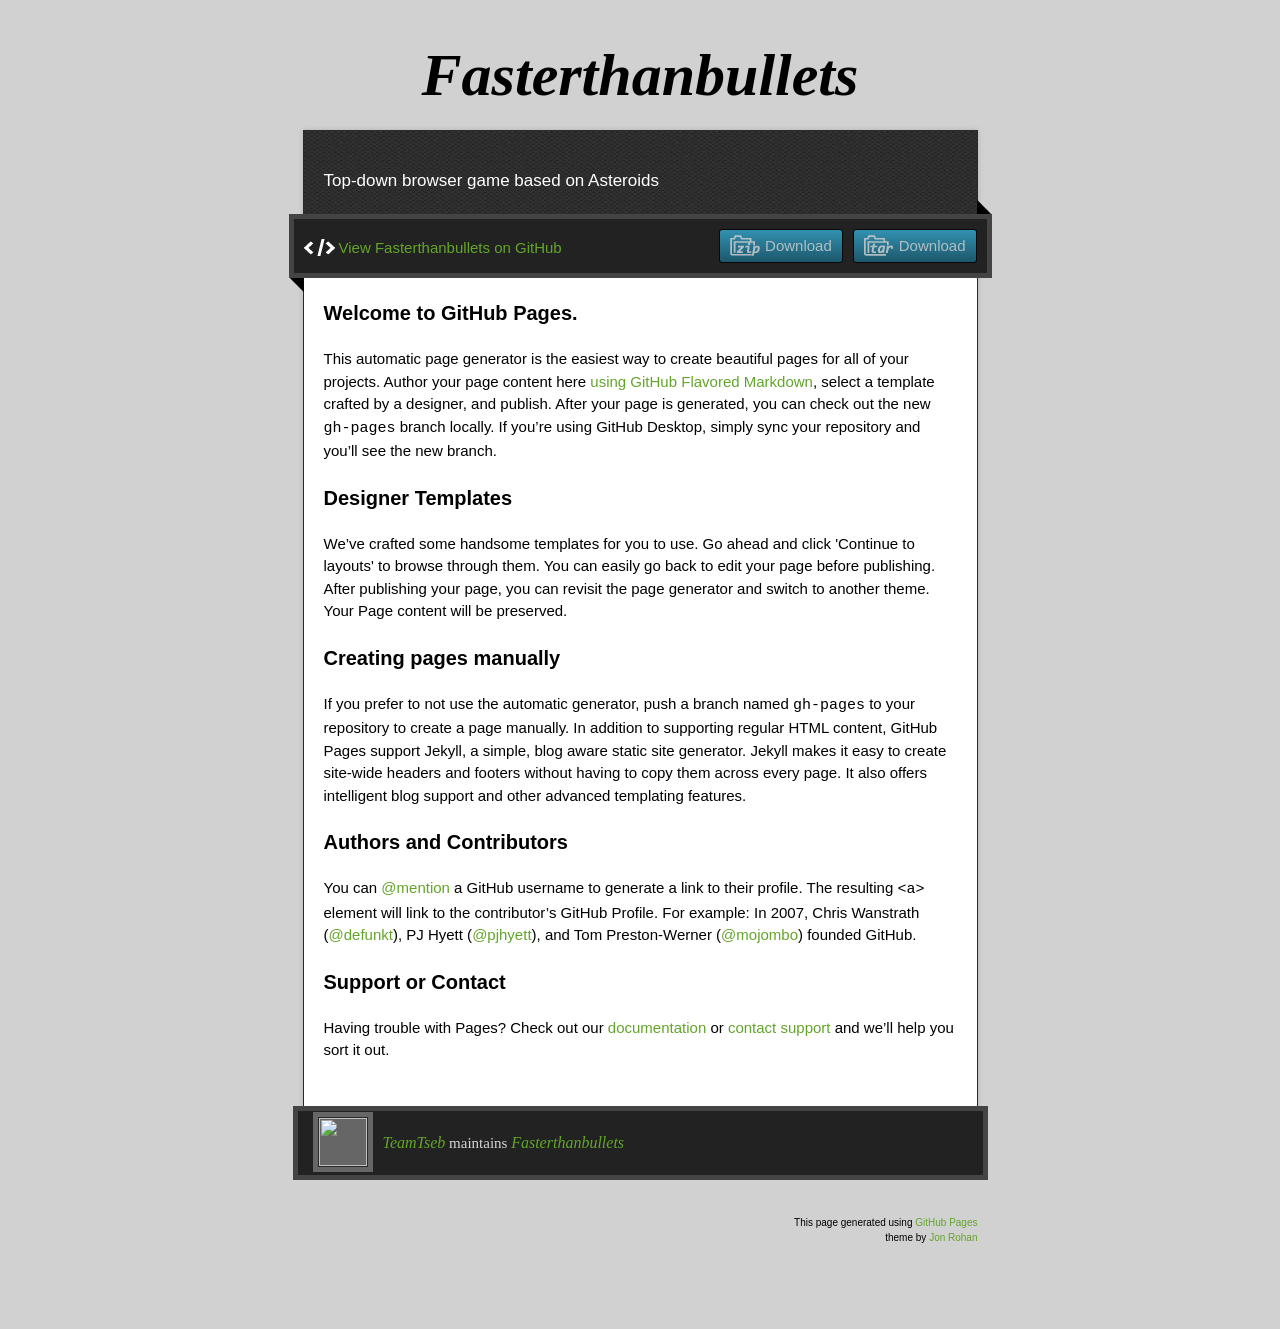
==== index.html @ 388e15b7 "Create gh-pages branch via GitHub" ====
<!doctype html>
<!-- The Time Machine GitHub pages theme was designed and developed by Jon Rohan, on Feb 7, 2012. -->
<!-- Follow him for fun. http://twitter.com/jonrohan. Tail his code on https://github.com/jonrohan -->
<html>
<head>
  <meta charset="utf-8">
  <meta http-equiv="X-UA-Compatible" content="IE=edge,chrome=1">

  <link rel="stylesheet" href="stylesheets/stylesheet.css" media="screen">
  <link rel="stylesheet" href="stylesheets/github-dark.css">
  <script type="text/javascript" src="https://ajax.googleapis.com/ajax/libs/jquery/1.7.1/jquery.min.js"></script>
  <script type="text/javascript" src="javascripts/script.js"></script>

  <title>Fasterthanbullets</title>
  <meta name="description" content="Top-down browser game based on Asteroids">

  <meta name="viewport" content="width=device-width,initial-scale=1">

</head>

<body>

  <div class="wrapper">
    <header>
      <h1 class="title">Fasterthanbullets</h1>
    </header>
    <div id="container">
      <p class="tagline">Top-down browser game based on Asteroids</p>
      <div id="main" role="main">
        <div class="download-bar">
        <div class="inner">
          <a href="https://github.com/TeamTseb/FasterThanBullets/tarball/master" class="download-button tar"><span>Download</span></a>
          <a href="https://github.com/TeamTseb/FasterThanBullets/zipball/master" class="download-button zip"><span>Download</span></a>
          <a href="https://github.com/TeamTseb/FasterThanBullets" class="code">View Fasterthanbullets on GitHub</a>
        </div>
        <span class="blc"></span><span class="trc"></span>
        </div>
        <article class="markdown-body">
          <h3>
<a id="welcome-to-github-pages" class="anchor" href="#welcome-to-github-pages" aria-hidden="true"><span aria-hidden="true" class="octicon octicon-link"></span></a>Welcome to GitHub Pages.</h3>

<p>This automatic page generator is the easiest way to create beautiful pages for all of your projects. Author your page content here <a href="https://guides.github.com/features/mastering-markdown/">using GitHub Flavored Markdown</a>, select a template crafted by a designer, and publish. After your page is generated, you can check out the new <code>gh-pages</code> branch locally. If you’re using GitHub Desktop, simply sync your repository and you’ll see the new branch.</p>

<h3>
<a id="designer-templates" class="anchor" href="#designer-templates" aria-hidden="true"><span aria-hidden="true" class="octicon octicon-link"></span></a>Designer Templates</h3>

<p>We’ve crafted some handsome templates for you to use. Go ahead and click 'Continue to layouts' to browse through them. You can easily go back to edit your page before publishing. After publishing your page, you can revisit the page generator and switch to another theme. Your Page content will be preserved.</p>

<h3>
<a id="creating-pages-manually" class="anchor" href="#creating-pages-manually" aria-hidden="true"><span aria-hidden="true" class="octicon octicon-link"></span></a>Creating pages manually</h3>

<p>If you prefer to not use the automatic generator, push a branch named <code>gh-pages</code> to your repository to create a page manually. In addition to supporting regular HTML content, GitHub Pages support Jekyll, a simple, blog aware static site generator. Jekyll makes it easy to create site-wide headers and footers without having to copy them across every page. It also offers intelligent blog support and other advanced templating features.</p>

<h3>
<a id="authors-and-contributors" class="anchor" href="#authors-and-contributors" aria-hidden="true"><span aria-hidden="true" class="octicon octicon-link"></span></a>Authors and Contributors</h3>

<p>You can <a href="https://help.github.com/articles/basic-writing-and-formatting-syntax/#mentioning-users-and-teams" class="user-mention">@mention</a> a GitHub username to generate a link to their profile. The resulting <code>&lt;a&gt;</code> element will link to the contributor’s GitHub Profile. For example: In 2007, Chris Wanstrath (<a href="https://github.com/defunkt" class="user-mention">@defunkt</a>), PJ Hyett (<a href="https://github.com/pjhyett" class="user-mention">@pjhyett</a>), and Tom Preston-Werner (<a href="https://github.com/mojombo" class="user-mention">@mojombo</a>) founded GitHub.</p>

<h3>
<a id="support-or-contact" class="anchor" href="#support-or-contact" aria-hidden="true"><span aria-hidden="true" class="octicon octicon-link"></span></a>Support or Contact</h3>

<p>Having trouble with Pages? Check out our <a href="https://help.github.com/pages">documentation</a> or <a href="https://github.com/contact">contact support</a> and we’ll help you sort it out.</p>
        </article>
      </div>
    </div>
    <footer>
      <div class="owner">
      <p><a href="https://github.com/TeamTseb" class="avatar"><img src="https://avatars3.githubusercontent.com/u/17653703?v=3&amp;s=60" width="48" height="48"></a> <a href="https://github.com/TeamTseb">TeamTseb</a> maintains <a href="https://github.com/TeamTseb/FasterThanBullets">Fasterthanbullets</a></p>


      </div>
      <div class="creds">
        <small>This page generated using <a href="https://pages.github.com/">GitHub Pages</a><br>theme by <a href="https://twitter.com/jonrohan/">Jon Rohan</a></small>
      </div>
    </footer>
  </div>
  <div class="current-section">
    <a href="#top">Scroll to top</a>
    <a href="https://github.com/TeamTseb/FasterThanBullets/tarball/master" class="tar">tar</a><a href="https://github.com/TeamTseb/FasterThanBullets/zipball/master" class="zip">zip</a><a href="" class="code">source code</a>
    <p class="name"></p>
  </div>

  
</body>
</html>
---- stylesheets/stylesheet.css ----
/*! normalize.css v3.0.0 | MIT License | git.io/normalize */

/**
 * 1. Set default font family to sans-serif.
 * 2. Prevent iOS text size adjust after orientation change, without disabling
 *    user zoom.
 */

html {
  font-family: sans-serif; /* 1 */
  -ms-text-size-adjust: 100%; /* 2 */
  -webkit-text-size-adjust: 100%; /* 2 */
}

/**
 * Remove default margin.
 */

body {
  margin: 0;
}

/* HTML5 display definitions
   ========================================================================== */

/**
 * Correct `block` display not defined for any HTML5 element in IE 8/9.
 * Correct `block` display not defined for `details` or `summary` in IE 10/11 and Firefox.
 * Correct `block` display not defined for `main` in IE 11.
 */

article,
aside,
details,
figcaption,
figure,
footer,
header,
hgroup,
main,
nav,
section,
summary {
  display: block;
}

/**
 * 1. Correct `inline-block` display not defined in IE 8/9.
 * 2. Normalize vertical alignment of `progress` in Chrome, Firefox, and Opera.
 */

audio,
canvas,
progress,
video {
  display: inline-block; /* 1 */
  vertical-align: baseline; /* 2 */
}

/**
 * Prevent modern browsers from displaying `audio` without controls.
 * Remove excess height in iOS 5 devices.
 */

audio:not([controls]) {
  display: none;
  height: 0;
}

/**
 * Address `[hidden]` styling not present in IE 8/9/10.
 * Hide the `template` element in IE 8/9/11, Safari, and Firefox < 22.
 */

[hidden],
template {
  display: none;
}

/* Links
   ========================================================================== */

/**
 * Remove the gray background color from active links in IE 10.
 */

a {
  background: transparent;
}

/**
 * Improve readability when focused and also mouse hovered in all browsers.
 */

a:active,
a:hover {
  outline: 0;
}

/* Text-level semantics
   ========================================================================== */

/**
 * Address styling not present in IE 8/9/10/11, Safari, and Chrome.
 */

abbr[title] {
  border-bottom: 1px dotted;
}

/**
 * Address style set to `bolder` in Firefox 4+, Safari, and Chrome.
 */

b,
strong {
  font-weight: bold;
}

/**
 * Address styling not present in Safari and Chrome.
 */

dfn {
  font-style: italic;
}

/**
 * Address variable `h1` font-size and margin within `section` and `article`
 * contexts in Firefox 4+, Safari, and Chrome.
 */

h1 {
  font-size: 2em;
  margin: 0.67em 0;
}

/**
 * Address styling not present in IE 8/9.
 */

mark {
  background: #ff0;
  color: #000;
}

/**
 * Address inconsistent and variable font size in all browsers.
 */

small {
  font-size: 80%;
}

/**
 * Prevent `sub` and `sup` affecting `line-height` in all browsers.
 */

sub,
sup {
  font-size: 75%;
  line-height: 0;
  position: relative;
  vertical-align: baseline;
}

sup {
  top: -0.5em;
}

sub {
  bottom: -0.25em;
}

/* Embedded content
   ========================================================================== */

/**
 * Remove border when inside `a` element in IE 8/9/10.
 */

img {
  border: 0;
}

/**
 * Correct overflow not hidden in IE 9/10/11.
 */

svg:not(:root) {
  overflow: hidden;
}

/* Grouping content
   ========================================================================== */

/**
 * Address margin not present in IE 8/9 and Safari.
 */

figure {
  margin: 1em 40px;
}

/**
 * Address differences between Firefox and other browsers.
 */

hr {
  -moz-box-sizing: content-box;
  box-sizing: content-box;
  height: 0;
}

/**
 * Contain overflow in all browsers.
 */

pre {
  overflow: auto;
}

/**
 * Address odd `em`-unit font size rendering in all browsers.
 */

code,
kbd,
pre,
samp {
  font-family: monospace, monospace;
  font-size: 1em;
}

/* Forms
   ========================================================================== */

/**
 * Known limitation: by default, Chrome and Safari on OS X allow very limited
 * styling of `select`, unless a `border` property is set.
 */

/**
 * 1. Correct color not being inherited.
 *    Known issue: affects color of disabled elements.
 * 2. Correct font properties not being inherited.
 * 3. Address margins set differently in Firefox 4+, Safari, and Chrome.
 */

button,
input,
optgroup,
select,
textarea {
  color: inherit; /* 1 */
  font: inherit; /* 2 */
  margin: 0; /* 3 */
}

/**
 * Address `overflow` set to `hidden` in IE 8/9/10/11.
 */

button {
  overflow: visible;
}

/**
 * Address inconsistent `text-transform` inheritance for `button` and `select`.
 * All other form control elements do not inherit `text-transform` values.
 * Correct `button` style inheritance in Firefox, IE 8/9/10/11, and Opera.
 * Correct `select` style inheritance in Firefox.
 */

button,
select {
  text-transform: none;
}

/**
 * 1. Avoid the WebKit bug in Android 4.0.* where (2) destroys native `audio`
 *    and `video` controls.
 * 2. Correct inability to style clickable `input` types in iOS.
 * 3. Improve usability and consistency of cursor style between image-type
 *    `input` and others.
 */

button,
html input[type="button"], /* 1 */
input[type="reset"],
input[type="submit"] {
  -webkit-appearance: button; /* 2 */
  cursor: pointer; /* 3 */
}

/**
 * Re-set default cursor for disabled elements.
 */

button[disabled],
html input[disabled] {
  cursor: default;
}

/**
 * Remove inner padding and border in Firefox 4+.
 */

button::-moz-focus-inner,
input::-moz-focus-inner {
  border: 0;
  padding: 0;
}

/**
 * Address Firefox 4+ setting `line-height` on `input` using `!important` in
 * the UA stylesheet.
 */

input {
  line-height: normal;
}

/**
 * It's recommended that you don't attempt to style these elements.
 * Firefox's implementation doesn't respect box-sizing, padding, or width.
 *
 * 1. Address box sizing set to `content-box` in IE 8/9/10.
 * 2. Remove excess padding in IE 8/9/10.
 */

input[type="checkbox"],
input[type="radio"] {
  box-sizing: border-box; /* 1 */
  padding: 0; /* 2 */
}

/**
 * Fix the cursor style for Chrome's increment/decrement buttons. For certain
 * `font-size` values of the `input`, it causes the cursor style of the
 * decrement button to change from `default` to `text`.
 */

input[type="number"]::-webkit-inner-spin-button,
input[type="number"]::-webkit-outer-spin-button {
  height: auto;
}

/**
 * 1. Address `appearance` set to `searchfield` in Safari and Chrome.
 * 2. Address `box-sizing` set to `border-box` in Safari and Chrome
 *    (include `-moz` to future-proof).
 */

input[type="search"] {
  -webkit-appearance: textfield; /* 1 */
  -moz-box-sizing: content-box;
  -webkit-box-sizing: content-box; /* 2 */
  box-sizing: content-box;
}

/**
 * Remove inner padding and search cancel button in Safari and Chrome on OS X.
 * Safari (but not Chrome) clips the cancel button when the search input has
 * padding (and `textfield` appearance).
 */

input[type="search"]::-webkit-search-cancel-button,
input[type="search"]::-webkit-search-decoration {
  -webkit-appearance: none;
}

/**
 * Define consistent border, margin, and padding.
 */

fieldset {
  border: 1px solid #c0c0c0;
  margin: 0 2px;
  padding: 0.35em 0.625em 0.75em;
}

/**
 * 1. Correct `color` not being inherited in IE 8/9/10/11.
 * 2. Remove padding so people aren't caught out if they zero out fieldsets.
 */

legend {
  border: 0; /* 1 */
  padding: 0; /* 2 */
}

/**
 * Remove default vertical scrollbar in IE 8/9/10/11.
 */

textarea {
  overflow: auto;
}

/**
 * Don't inherit the `font-weight` (applied by a rule above).
 * NOTE: the default cannot safely be changed in Chrome and Safari on OS X.
 */

optgroup {
  font-weight: bold;
}

/* Tables
   ========================================================================== */

/**
 * Remove most spacing between table cells.
 */

table {
  border-collapse: collapse;
  border-spacing: 0;
}

td,
th {
  padding: 0;
}


/* Style */

body {
  font-size: 15px;
  font-family: Arial, Arial, Helvetica, sans-serif;
  line-height: 1.5;
  background: #D1D1D1;
}

a {
  color: #63a52a;
  text-decoration: none;
  transition: opacity ease-in-out 0.3s;
  -webkit-transition: opacity ease-in-out 0.3s;  /* Safari <=6.1, Android <= 4.3 */
}

a:hover {
  text-decoration: underline;
  color: #90D355;
}

h1.title {
  margin: 30px 20px 10px;
  font-size: 60px;
  font-weight: bold;
  font-style: italic;
  font-family:Georgia, serif;
  text-align: center;
}

.wrapper {
  width: 675px;
  margin: 0 auto;
}

#container {
  border: 1px solid #2a2a2a;
  background: #ddd url(../images/pattern.png);
  box-shadow: 0 0 5px #b1b1b1;
}

p.tagline {
  padding: 20px 20px 0;
  color: #fff;
  font-size: 17px;
}

#main {
  margin-top: 20px;
  padding: 0 20px 90px;
  background-color: #fff;
}

.download-bar {
  background: #222;
  border: 5px solid #444;
  padding: 10px;
  margin: 0 -35px 20px;
  position: relative;
}

.download-bar .inner {
  overflow: hidden;
}

.download-bar .watch-fork iframe {
  display: block;
  float: left;
  border-right: 1px solid #ddd;
  padding-right: 5px;
}
.download-bar .watch-fork iframe.last {
  border-right: 0 none;
  padding-right: 0;
  padding-left: 5px;
  border-left: 1px solid #fff;
}
.download-bar .watch-fork {
  overflow: hidden;
  float: right;
  background-color: #eee;
  padding: 5px;
  border-radius: 3px;
}

.download-bar .blc {
  border: 10px solid black;
  border-color: transparent transparent black;
  width: 0;
  height: 0;
  display: block;
  position: absolute;
  bottom: -15px;
  left: 0;
  transform: rotate(45deg);
  -ms-transform: rotate(45deg);  /* IE9 */
  -webkit-transform: rotate(45deg); /* 2014 current */
}

.download-bar .trc {
  border: 10px solid black;
  border-color:  black transparent transparent;
  width: 0;
  height: 0;
  display: block;
  position: absolute;
  top: -15px;
  right: 0;
  transform: rotate(45deg);
  -ms-transform: rotate(45deg);  /* IE9 */
  -webkit-transform: rotate(45deg); /* 2014 current */
}

.download-bar .avatar {
  border: 1px solid black;
  display: block;
  padding: 4px;
  float: left;
}

.download-bar .avatar img {
  display: block;
}

.download-bar a.code {
  background: transparent url(../images/code.png) no-repeat 0 2px;
  padding-left: 35px;
  margin-top: 8px;
  display: block;
  float: left;
  text-indent: 0;
  width: auto;
  height: auto;
  opacity: 1;
  filter:alpha(opacity=100);  /* IE 5-7 */
}

.current-section {
  position: fixed;
  top: 0;
  left: 50%;
  width: 693px;
  margin-left: -352px;
  background: #222;
  border: 5px solid #444;
  color: #fff;
  opacity: 0;
  visibility: hidden;
  transition: opacity ease-in-out 0.3s;
  -webkit-transition: opacity ease-in-out 0.3s;  /* Safari <=6.1, Android <= 4.3 */
}

.current-section p {
  padding: 5px 27px;
  font-size: 24px;
  font-weight: bold;
}

.current-section a {
  float: right;
  text-indent: -10000px;
  background: transparent url(../images/top.png) no-repeat 0 0;
  width: 20px;
  height: 20px;
  opacity: 0.8;
  margin-right: 12px;
  margin-top: 12px;
  opacity: 0.8;
  filter:alpha(opacity=80);  /* IE 5-7 */
  transition: opacity ease-in-out 0.3s;
  -webkit-transition: opacity ease-in-out 0.3s;  /* Safari <=6.1, Android <= 4.3 */
}

.current-section a:hover {
  opacity: 1;
  filter:alpha(opacity=100);  /* IE 5-7 */
}

.current-section a.zip {
  margin-right: 8px;
}

a.zip,
a.zip span {
  background: transparent url(../images/zip.png) no-repeat 0 0;
  width: 30px;
  height: 21px;
  display: inline-block;
  text-indent: -10000px;
  opacity: 0.8;
  filter:alpha(opacity=80);  /* IE 5-7 */
  transition: opacity ease-in-out 0.3s;
  -webkit-transition: opacity ease-in-out 0.3s;  /* Safari <=6.1, Android <= 4.3 */
}

a.tar,
a.tar span {
  background: transparent url(../images/tar.png) no-repeat 0 0;
  width: 30px;
  height: 21px;
  display: inline-block;
  text-indent: -10000px;
  opacity: 0.8;
  filter:alpha(opacity=80);  /* IE 5-7 */
  transition: opacity ease-in-out 0.3s;
  -webkit-transition: opacity ease-in-out 0.3s;  /* Safari <=6.1, Android <= 4.3 */
}

a.code {
  background: transparent url(../images/code.png) no-repeat 0 2px;
  width: 30px;
  height: 21px;
  display: block;
  display: inline-block;
  text-indent: -10000px;
  opacity: 0.8;
  filter:alpha(opacity=80);  /* IE 5-7 */
  transition: opacity ease-in-out 0.3s;
  -webkit-transition: opacity ease-in-out 0.3s;  /* Safari <=6.1, Android <= 4.3 */
}

a.zip:hover,
a.tar:hover,
a.code:hover {
  opacity: 1;
  filter:alpha(opacity=100);
}

a.download-button {
  border: 1px solid black;
  border-radius: 3px;
  display: inline-block;
  text-indent: 0!important;
  width: auto;
  float: right;
  background: #999; /* for non-css3 browsers */
  filter: progid:DXImageTransform.Microsoft.gradient(startColorstr='#37ADD4', endColorstr='#1B657E'); /* IE <= 9 */
  background: -webkit-gradient(linear, left top, left bottom, from(#37ADD4), to(#1B657E)); /* ancient webkit browsers */
  background: -webkit-linear-gradient(top,  #37ADD4,  #1B657E);  /* Safari <=6.1, Android <= 4.3 */
  background: linear-gradient(to bottom,  #37ADD4,  #1B657E);
  height: auto;
  margin-left: 10px;
}

a.download-button span {
  background-position: 10px 5px;
  width: auto;
  height: auto;
  padding: 5px 10px;
  padding-left: 45px;
  display: inline-block;
  text-indent: 0!important;
  color: #fff;
}

footer {
  margin-bottom: 60px;
  padding-bottom: 60px;
}

footer .owner {
  background: #222;
  border: 5px solid #444;
  padding: 5px 15px;
  margin: -67px -10px 35px;
  color: #d6d6d6;
}

footer .creds small {
  float: right;
  font-size: 10px;
  text-align: right;
  margin-left: 15px;
}

footer .owner .avatar {
  background-color: #666;
  display: block;
  margin: -19px 10px 0 0;
  width: 60px;
  float: left;
}

footer .owner img {
  display: block;
  border: 1px solid #2a2a2a;
  margin: 5px;
}

footer .owner p {
  font-family:Georgia, serif;
}

footer .owner p a {
  font-size: 16px;
  font-style: italic;
}

/* Markdown */
.markdown-body h1,
.markdown-body h2,
.markdown-body h3,
.markdown-body h4,
.markdown-body h5,
.markdown-body h6,
.markdown-body p,
.markdown-body pre,
.markdown-body ul,
.markdown-body ol,
.markdown-body dl,
.markdown-body table,
.markdown-body blockquote {
  margin-bottom: 20px;
}

.markdown-body h1,
.markdown-body h2,
.markdown-body h3,
.markdown-body h4,
.markdown-body h5,
.markdown-body h6 {
  font-weight: bold;
}

.markdown-body h1 {
  font-size: 28px;
}

.markdown-body h2 {
  font-size: 24px;
  color: #557398;
}

.markdown-body h3 {
  font-size: 20px;
}

.markdown-body h4 {
  font-size: 18px;
}

.markdown-body h5 {
  font-size: 16px;
}

.markdown-body pre {
  padding: 10px 70px 10px 0;
  margin-left: -20px;
  margin-right: -20px;
  font-family: 'Monaco', 'Lucida Console', monospace;
  font-size: 13px;
  line-height: 20px;
  box-shadow: inset 0 0 5px #000;
  word-wrap: break-word;
  background-color:#3b3b3b;
  color: #d6d6d6;
}

.markdown-body pre.lines {
  font-size: 12px;
  margin:0 10px 0 -20px;
  padding: 10px;
  float:  left;
  display: block;
  text-align: right;
  box-shadow: none;
  background-color:#2a2a2a;
  color: #d6d6d6;
}

.markdown-body ul,
.markdown-body ol {
  padding-left: 30px;
}

.markdown-body ul {
  list-style-type: disc;
}

.markdown-body ol {
  list-style-type: decimal;
}

.markdown-body li,
.markdown-body li p,
.markdown-body dd,
.markdown-body dd p {
  margin-bottom: 10px;
}

.markdown-body li pre,
.markdown-body li pre.lines,
.markdown-body dd pre,
.markdown-body dd pre.lines {
  margin-left: -35px;
}

.markdown-body dt {
  font-weight: bold;
  font-style: italic;
}

.markdown-body dd {
  margin-left: 15px;
}

.markdown-body table {
  width: 673px;
  margin-left: -20px;
  margin-right: -20px;
}

.markdown-body tbody {
  border-top: 2px solid #557398;
  border-bottom: 2px solid #557398;
  background-color: #EBEFF4;
}

.markdown-body table td * {
  margin: 0;
}

.markdown-body td {
  border-right: 1px solid #557398;
  border-bottom: 1px solid #557398;
  padding: 5px;
}

.markdown-body td:first-child,
.markdown-body th:first-child {
  width: 30%;
  padding-left: 20px;
}

.markdown-body td:last-child {
  border-right: 0 none;
}

.markdown-body th {
  font-size: 18px;
  font-weight: bold;
  text-align: left;
  padding: 5px;
}

.markdown-body tt {
  background-color:#3b3b3b;
  color: #d6d6d6;
  padding: 2px 3px;
}

.markdown-body blockquote {
  font-style: italic;
  font-family:Georgia, serif;
  font-size: 17px;
  border-top: 3px solid #333;
  border-bottom: 3px solid #333;
  padding: 10px 20px;
  padding-left: 50px;
}

.markdown-body blockquote:before {
  font-style: italic;
  font-family: Georgia, serif;
  font-size: 90px;
  height: 90px;
  margin-left: -60px;
  margin-top: -25px;
  content: "‟";
  display: block;
  float: left;
}

.markdown-body img {
  max-width: 100%;
  box-sizing: border-box;
}

.highlight  { background: #ffffff; }
.highlight .c { color: #999988; font-style: italic } /* Comment */
.highlight .err { color: #a61717; background-color: #e3d2d2 } /* Error */
.highlight .k { font-weight: bold } /* Keyword */
.highlight .o { font-weight: bold } /* Operator */
.highlight .cm { color: #999988; font-style: italic } /* Comment.Multiline */
.highlight .cp { color: #999999; font-weight: bold } /* Comment.Preproc */
.highlight .c1 { color: #999988; font-style: italic } /* Comment.Single */
.highlight .cs { color: #999999; font-weight: bold; font-style: italic } /* Comment.Special */
.highlight .gd { color: #000000; background-color: #ffdddd } /* Generic.Deleted */
.highlight .gd .x { color: #000000; background-color: #ffaaaa } /* Generic.Deleted.Specific */
.highlight .ge { font-style: italic } /* Generic.Emph */
.highlight .gr { color: #aa0000 } /* Generic.Error */
.highlight .gh { color: #999999 } /* Generic.Heading */
.highlight .gi { color: #000000; background-color: #ddffdd } /* Generic.Inserted */
.highlight .gi .x { color: #000000; background-color: #aaffaa } /* Generic.Inserted.Specific */
.highlight .go { color: #888888 } /* Generic.Output */
.highlight .gp { color: #555555 } /* Generic.Prompt */
.highlight .gs { font-weight: bold } /* Generic.Strong */
.highlight .gu { color: #800080; font-weight: bold; } /* Generic.Subheading */
.highlight .gt { color: #aa0000 } /* Generic.Traceback */
.highlight .kc { font-weight: bold } /* Keyword.Constant */
.highlight .kd { font-weight: bold } /* Keyword.Declaration */
.highlight .kn { font-weight: bold } /* Keyword.Namespace */
.highlight .kp { font-weight: bold } /* Keyword.Pseudo */
.highlight .kr { font-weight: bold } /* Keyword.Reserved */
.highlight .kt { color: #445588; font-weight: bold } /* Keyword.Type */
.highlight .m { color: #009999 } /* Literal.Number */
.highlight .s { color: #d14 } /* Literal.String */
.highlight .na { color: #008080 } /* Name.Attribute */
.highlight .nb { color: #0086B3 } /* Name.Builtin */
.highlight .nc { color: #445588; font-weight: bold } /* Name.Class */
.highlight .no { color: #008080 } /* Name.Constant */
.highlight .ni { color: #800080 } /* Name.Entity */
.highlight .ne { color: #990000; font-weight: bold } /* Name.Exception */
.highlight .nf { color: #990000; font-weight: bold } /* Name.Function */
.highlight .nn { color: #555555 } /* Name.Namespace */
.highlight .nt { color: #000080 } /* Name.Tag */
.highlight .nv { color: #008080 } /* Name.Variable */
.highlight .ow { font-weight: bold } /* Operator.Word */
.highlight .w { color: #bbbbbb } /* Text.Whitespace */
.highlight .mf { color: #009999 } /* Literal.Number.Float */
.highlight .mh { color: #009999 } /* Literal.Number.Hex */
.highlight .mi { color: #009999 } /* Literal.Number.Integer */
.highlight .mo { color: #009999 } /* Literal.Number.Oct */
.highlight .sb { color: #d14 } /* Literal.String.Backtick */
.highlight .sc { color: #d14 } /* Literal.String.Char */
.highlight .sd { color: #d14 } /* Literal.String.Doc */
.highlight .s2 { color: #d14 } /* Literal.String.Double */
.highlight .se { color: #d14 } /* Literal.String.Escape */
.highlight .sh { color: #d14 } /* Literal.String.Heredoc */
.highlight .si { color: #d14 } /* Literal.String.Interpol */
.highlight .sx { color: #d14 } /* Literal.String.Other */
.highlight .sr { color: #009926 } /* Literal.String.Regex */
.highlight .s1 { color: #d14 } /* Literal.String.Single */
.highlight .ss { color: #990073 } /* Literal.String.Symbol */
.highlight .bp { color: #999999 } /* Name.Builtin.Pseudo */
.highlight .vc { color: #008080 } /* Name.Variable.Class */
.highlight .vg { color: #008080 } /* Name.Variable.Global */
.highlight .vi { color: #008080 } /* Name.Variable.Instance */
.highlight .il { color: #009999 } /* Literal.Number.Integer.Long */
---- stylesheets/github-dark.css ----
/*
   Copyright 2014 GitHub Inc.

   Licensed under the Apache License, Version 2.0 (the "License");
   you may not use this file except in compliance with the License.
   You may obtain a copy of the License at

       http://www.apache.org/licenses/LICENSE-2.0

   Unless required by applicable law or agreed to in writing, software
   distributed under the License is distributed on an "AS IS" BASIS,
   WITHOUT WARRANTIES OR CONDITIONS OF ANY KIND, either express or implied.
   See the License for the specific language governing permissions and
   limitations under the License.

*/

.pl-c /* comment */ {
  color: #969896;
}

.pl-c1      /* constant, markup.raw, meta.diff.header, meta.module-reference, meta.property-name, support, support.constant, support.variable, variable.other.constant */,
.pl-s .pl-v /* string variable */ {
  color: #0099cd;
}

.pl-e  /* entity */,
.pl-en /* entity.name */ {
  color: #9774cb;
}

.pl-s .pl-s1 /* string source */,
.pl-smi      /* storage.modifier.import, storage.modifier.package, storage.type.java, variable.other, variable.parameter.function */ {
  color: #ddd;
}

.pl-ent /* entity.name.tag */ {
  color: #7bcc72;
}

.pl-k /* keyword, storage, storage.type */ {
  color: #cc2372;
}

.pl-pds              /* punctuation.definition.string, string.regexp.character-class */,
.pl-s                /* string */,
.pl-s .pl-pse .pl-s1 /* string punctuation.section.embedded source */,
.pl-sr               /* string.regexp */,
.pl-sr .pl-cce       /* string.regexp constant.character.escape */,
.pl-sr .pl-sra       /* string.regexp string.regexp.arbitrary-repitition */,
.pl-sr .pl-sre       /* string.regexp source.ruby.embedded */ {
  color: #3c66e2;
}

.pl-v /* variable */ {
  color: #fb8764;
}

.pl-id /* invalid.deprecated */ {
  color: #e63525;
}

.pl-ii /* invalid.illegal */ {
  background-color: #e63525;
  color: #f8f8f8;
}

.pl-sr .pl-cce /* string.regexp constant.character.escape */ {
  color: #7bcc72;
  font-weight: bold;
}

.pl-ml /* markup.list */ {
  color: #c26b2b;
}

.pl-mh        /* markup.heading */,
.pl-mh .pl-en /* markup.heading entity.name */,
.pl-ms        /* meta.separator */ {
  color: #264ec5;
  font-weight: bold;
}

.pl-mq /* markup.quote */ {
  color: #00acac;
}

.pl-mi /* markup.italic */ {
  color: #ddd;
  font-style: italic;
}

.pl-mb /* markup.bold */ {
  color: #ddd;
  font-weight: bold;
}

.pl-md /* markup.deleted, meta.diff.header.from-file */ {
  background-color: #ffecec;
  color: #bd2c00;
}

.pl-mi1 /* markup.inserted, meta.diff.header.to-file */ {
  background-color: #eaffea;
  color: #55a532;
}

.pl-mdr /* meta.diff.range */ {
  color: #9774cb;
  font-weight: bold;
}

.pl-mo /* meta.output */ {
  color: #264ec5;
}
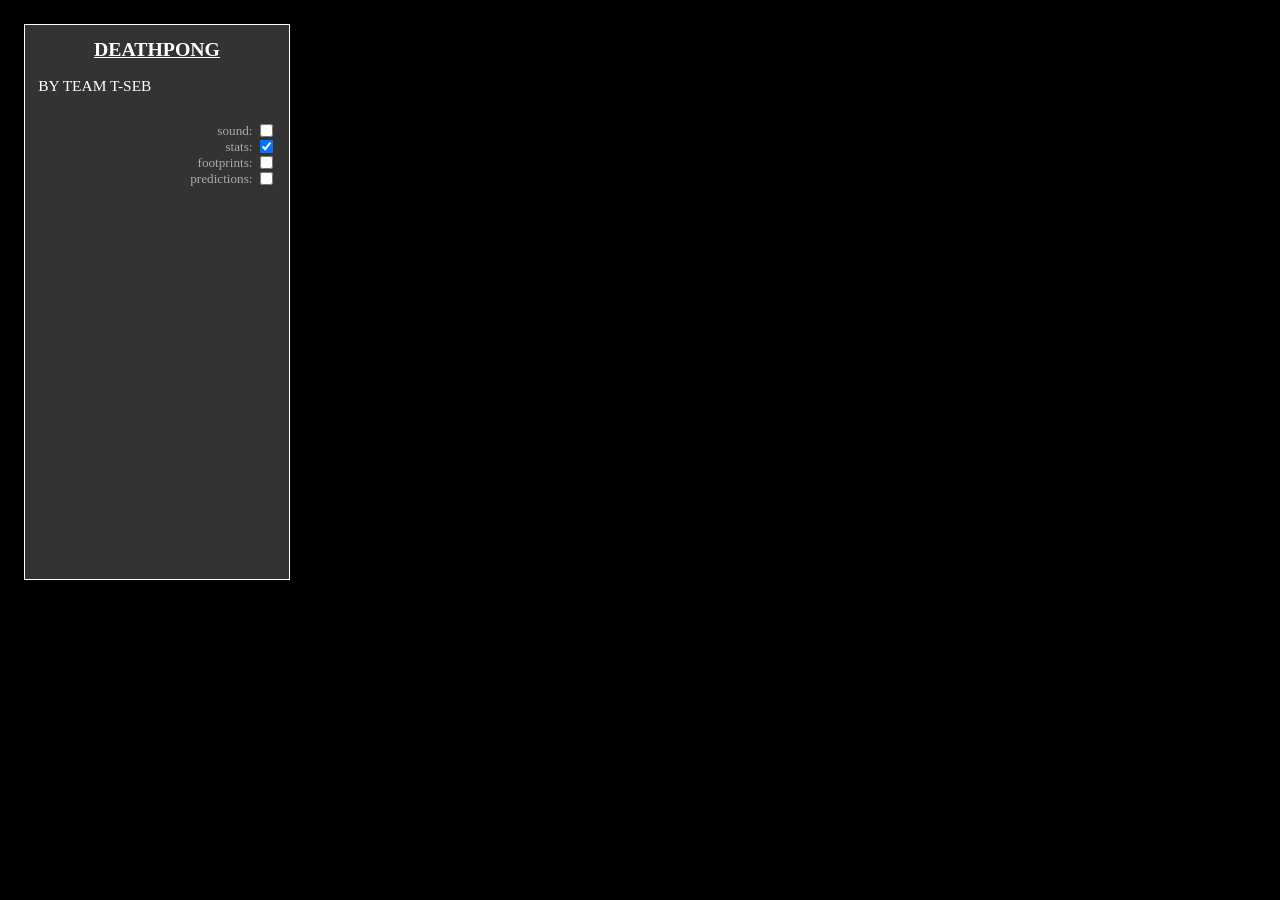
==== commit c8348519: "Merge remote-tracking branch 'origin/master' Reorganized, changed naming convention and got ready to" ====
--- a/index.html
+++ b/index.html
@@ -1,85 +1,75 @@
-<!doctype html>
-<!-- The Time Machine GitHub pages theme was designed and developed by Jon Rohan, on Feb 7, 2012. -->
-<!-- Follow him for fun. http://twitter.com/jonrohan. Tail his code on https://github.com/jonrohan -->
+<!DOCTYPE html> 
 <html>
 <head>
-  <meta charset="utf-8">
-  <meta http-equiv="X-UA-Compatible" content="IE=edge,chrome=1">
+  <title>DEATHPONG</title> 
+  <meta http-equiv="Content-Type" content="text/html; charset=utf-8"/> 
+  <link href="pong.css" media="screen, print" rel="stylesheet" type="text/css" /> 
+</head> 
+ 
+<body> 
 
-  <link rel="stylesheet" href="stylesheets/stylesheet.css" media="screen">
-  <link rel="stylesheet" href="stylesheets/github-dark.css">
-  <script type="text/javascript" src="https://ajax.googleapis.com/ajax/libs/jquery/1.7.1/jquery.min.js"></script>
-  <script type="text/javascript" src="javascripts/script.js"></script>
+  <div id="sidebar">
 
-  <title>Fasterthanbullets</title>
-  <meta name="description" content="Top-down browser game based on Asteroids">
+    <h2><b><u>DEATHPONG</u></b></h2>
+    <div class='description'>
+      <h3>
+        <b>BY TEAM T-SEB</b>
+      </h3>
+    </div>
 
-  <meta name="viewport" content="width=device-width,initial-scale=1">
+    <div class='settings'>
+      <label for='sound'>sound: </label>
+      <input type='checkbox' id='sound'>
+    </div>
 
-</head>
+    <div class='settings'>
+      <label for='stats'>stats: </label>
+      <input type='checkbox' id='stats' checked>
+    </div>
 
-<body>
+    <div class='settings'>
+      <label for='footprints'>footprints: </label>
+      <input type='checkbox' id='footprints'>
+    </div>
 
-  <div class="wrapper">
-    <header>
-      <h1 class="title">Fasterthanbullets</h1>
-    </header>
-    <div id="container">
-      <p class="tagline">Top-down browser game based on Asteroids</p>
-      <div id="main" role="main">
-        <div class="download-bar">
-        <div class="inner">
-          <a href="https://github.com/TeamTseb/FasterThanBullets/tarball/master" class="download-button tar"><span>Download</span></a>
-          <a href="https://github.com/TeamTseb/FasterThanBullets/zipball/master" class="download-button zip"><span>Download</span></a>
-          <a href="https://github.com/TeamTseb/FasterThanBullets" class="code">View Fasterthanbullets on GitHub</a>
-        </div>
-        <span class="blc"></span><span class="trc"></span>
-        </div>
-        <article class="markdown-body">
-          <h3>
-<a id="welcome-to-github-pages" class="anchor" href="#welcome-to-github-pages" aria-hidden="true"><span aria-hidden="true" class="octicon octicon-link"></span></a>Welcome to GitHub Pages.</h3>
+    <div class='settings'>
+      <label for='predictions'>predictions: </label>
+      <input type='checkbox' id='predictions'>
+    </div>
 
-<p>This automatic page generator is the easiest way to create beautiful pages for all of your projects. Author your page content here <a href="https://guides.github.com/features/mastering-markdown/">using GitHub Flavored Markdown</a>, select a template crafted by a designer, and publish. After your page is generated, you can check out the new <code>gh-pages</code> branch locally. If you’re using GitHub Desktop, simply sync your repository and you’ll see the new branch.</p>
-
-<h3>
-<a id="designer-templates" class="anchor" href="#designer-templates" aria-hidden="true"><span aria-hidden="true" class="octicon octicon-link"></span></a>Designer Templates</h3>
-
-<p>We’ve crafted some handsome templates for you to use. Go ahead and click 'Continue to layouts' to browse through them. You can easily go back to edit your page before publishing. After publishing your page, you can revisit the page generator and switch to another theme. Your Page content will be preserved.</p>
-
-<h3>
-<a id="creating-pages-manually" class="anchor" href="#creating-pages-manually" aria-hidden="true"><span aria-hidden="true" class="octicon octicon-link"></span></a>Creating pages manually</h3>
-
-<p>If you prefer to not use the automatic generator, push a branch named <code>gh-pages</code> to your repository to create a page manually. In addition to supporting regular HTML content, GitHub Pages support Jekyll, a simple, blog aware static site generator. Jekyll makes it easy to create site-wide headers and footers without having to copy them across every page. It also offers intelligent blog support and other advanced templating features.</p>
-
-<h3>
-<a id="authors-and-contributors" class="anchor" href="#authors-and-contributors" aria-hidden="true"><span aria-hidden="true" class="octicon octicon-link"></span></a>Authors and Contributors</h3>
-
-<p>You can <a href="https://help.github.com/articles/basic-writing-and-formatting-syntax/#mentioning-users-and-teams" class="user-mention">@mention</a> a GitHub username to generate a link to their profile. The resulting <code>&lt;a&gt;</code> element will link to the contributor’s GitHub Profile. For example: In 2007, Chris Wanstrath (<a href="https://github.com/defunkt" class="user-mention">@defunkt</a>), PJ Hyett (<a href="https://github.com/pjhyett" class="user-mention">@pjhyett</a>), and Tom Preston-Werner (<a href="https://github.com/mojombo" class="user-mention">@mojombo</a>) founded GitHub.</p>
-
-<h3>
-<a id="support-or-contact" class="anchor" href="#support-or-contact" aria-hidden="true"><span aria-hidden="true" class="octicon octicon-link"></span></a>Support or Contact</h3>
-
-<p>Having trouble with Pages? Check out our <a href="https://help.github.com/pages">documentation</a> or <a href="https://github.com/contact">contact support</a> and we’ll help you sort it out.</p>
-        </article>
-      </div>
-    </div>
-    <footer>
-      <div class="owner">
-      <p><a href="https://github.com/TeamTseb" class="avatar"><img src="https://avatars3.githubusercontent.com/u/17653703?v=3&amp;s=60" width="48" height="48"></a> <a href="https://github.com/TeamTseb">TeamTseb</a> maintains <a href="https://github.com/TeamTseb/FasterThanBullets">Fasterthanbullets</a></p>
-
-
-      </div>
-      <div class="creds">
-        <small>This page generated using <a href="https://pages.github.com/">GitHub Pages</a><br>theme by <a href="https://twitter.com/jonrohan/">Jon Rohan</a></small>
-      </div>
-    </footer>
-  </div>
-  <div class="current-section">
-    <a href="#top">Scroll to top</a>
-    <a href="https://github.com/TeamTseb/FasterThanBullets/tarball/master" class="tar">tar</a><a href="https://github.com/TeamTseb/FasterThanBullets/zipball/master" class="zip">zip</a><a href="" class="code">source code</a>
-    <p class="name"></p>
   </div>
 
-  
-</body>
-</html>
+  <canvas id="game">
+    <div id="unsupported">
+      Sorry, this example cannot be run because your browser does not support the &lt;canvas&gt; element
+    </div>
+  </canvas>
+
+  <script src="game.js" type="text/javascript"></script> 
+  <script src="pong.js" type="text/javascript"></script>
+  <script type="text/javascript">
+  Game.ready(function() {
+
+    var size        = document.getElementById('size');
+    var sound       = document.getElementById('sound');
+    var stats       = document.getElementById('stats');
+    var footprints  = document.getElementById('footprints');
+    var predictions = document.getElementById('predictions');
+
+    var pong = Game.start('game', Pong, {
+      sound:       sound.checked,
+      stats:       stats.checked,
+      footprints:  footprints.checked,
+      predictions: predictions.checked
+    });
+
+    Game.addEvent(sound,       'change', function() { pong.enableSound(sound.checked);           });
+    Game.addEvent(stats,       'change', function() { pong.showStats(stats.checked);             });
+    Game.addEvent(footprints,  'change', function() { pong.showFootprints(footprints.checked);   });
+    Game.addEvent(predictions, 'change', function() { pong.showPredictions(predictions.checked); });
+
+  });
+  </script>
+
+</body> 
+</html>
--- a/pong.css
+++ b/pong.css
@@ -0,0 +1,44 @@
+body { background-color: black; color: #AAA; font-size: 12pt; padding: 1em; }
+
+#unsupported { border: 1px solid yellow; color: black; background-color: #FFFFAD; padding: 2em; margin: 1em; display: inline-block; }
+
+#sidebar                        { width: 18em; height: 40em; float: left; font-size: 0.825em; background-color: #333; border: 1px solid white; padding: 1em;  }
+#sidebar h2                     { color: white; text-align: center; margin: 0; }
+#sidebar .parts                 { padding-left: 1em; list-style-type: none; margin-bottom: 2em; text-align: right; }
+#sidebar .parts li a            { color: white; text-decoration: none; }
+#sidebar .parts li a:visited    { color: white; }
+#sidebar .parts li a:hover      { color: white; text-decoration: underline; }
+#sidebar .parts li a.selected   { color: #F08010; }
+#sidebar .parts li a i          { color: #AAA;    }
+#sidebar .parts li a.selected i { color: #F08010; }
+#sidebar .settings              { line-height: 1.2em; height: 1.2em; text-align: right; }
+#sidebar .settings.size         { }
+#sidebar .settings.speed        { margin-bottom: 1em; }
+#sidebar .settings label        { vertical-align: middle; }
+#sidebar .settings input        { vertical-align: middle; }
+#sidebar .settings select       { vertical-align: middle; }
+#sidebar .description           { margin-bottom: 2em; }
+#sidebar .description b         { font-weight: normal; color: #FFF; }
+
+
+@media screen and (min-width: 0px) {
+  #sidebar { display: none; }
+  #game    { display: block; width: 480px; height: 360px; margin: 0 auto; }
+}
+
+@media screen and (min-width: 800px) {
+  #game    { width: 640px; height: 480px; }
+}
+
+@media screen and (min-width: 1000px) {
+  #sidebar { display: block; }
+  #game    { margin-left: 18em; }
+}
+
+@media screen and (min-width: 1200px) {
+  #game    { width: 800px; height: 600px; }
+}
+
+@media screen and (min-width: 1600px) {
+  #game    { width: 1024px; height: 768px; }
+}
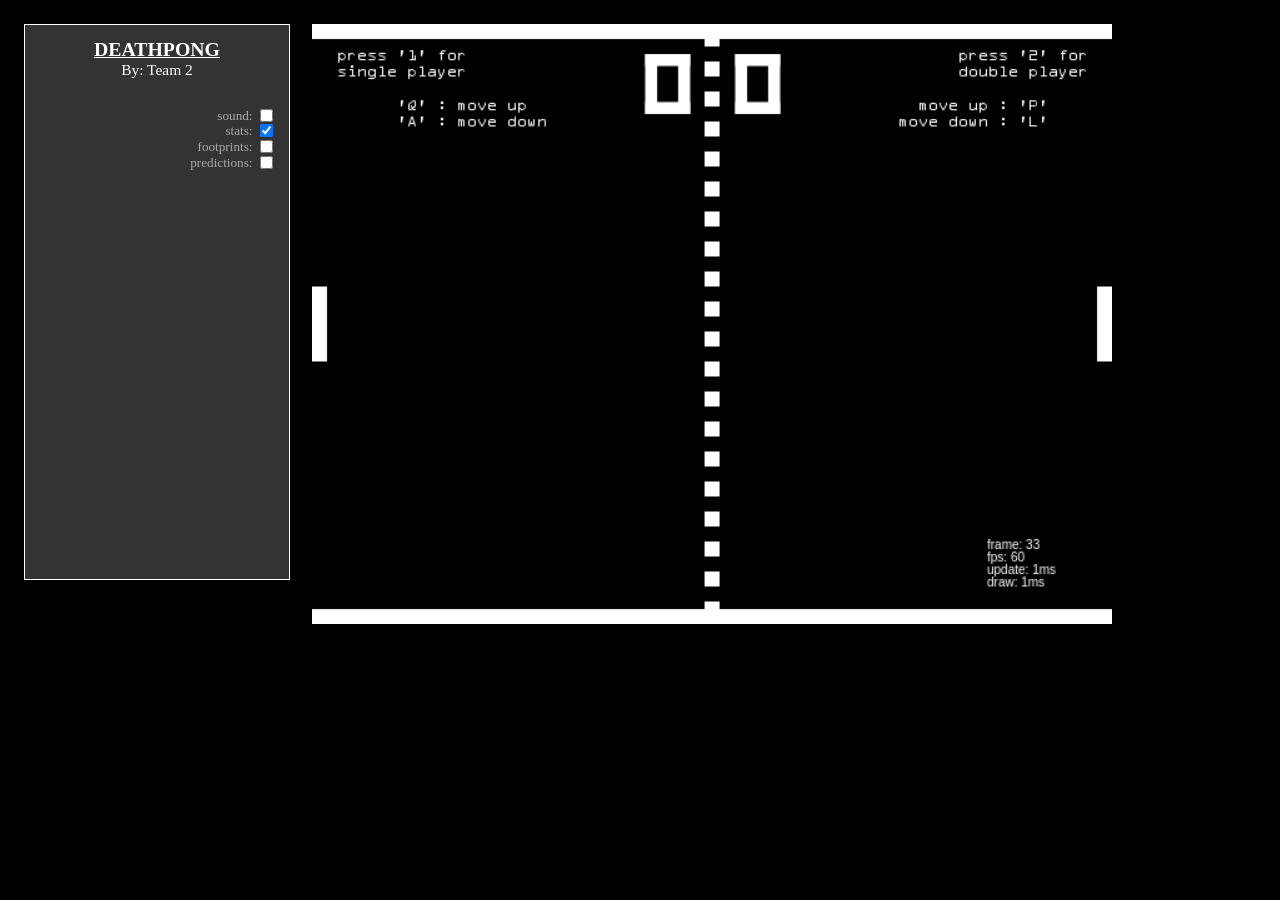
==== commit 256cb152: "Update index.html" ====
--- a/index.html
+++ b/index.html
@@ -13,7 +13,7 @@
     <h2><b><u>DEATHPONG</u></b></h2>
     <div class='description'>
       <h3>
-        <b>BY TEAM T-SEB</b>
+        <b>By: Team 2</b>
       </h3>
     </div>
 
@@ -72,4 +72,4 @@
   </script>
 
 </body> 
-</html>+</html>
--- a/pong.css
+++ b/pong.css
@@ -4,6 +4,7 @@
 
 #sidebar                        { width: 18em; height: 40em; float: left; font-size: 0.825em; background-color: #333; border: 1px solid white; padding: 1em;  }
 #sidebar h2                     { color: white; text-align: center; margin: 0; }
+#sidebar h3						{ color: white; text-align: center; margin: 0; }
 #sidebar .parts                 { padding-left: 1em; list-style-type: none; margin-bottom: 2em; text-align: right; }
 #sidebar .parts li a            { color: white; text-decoration: none; }
 #sidebar .parts li a:visited    { color: white; }
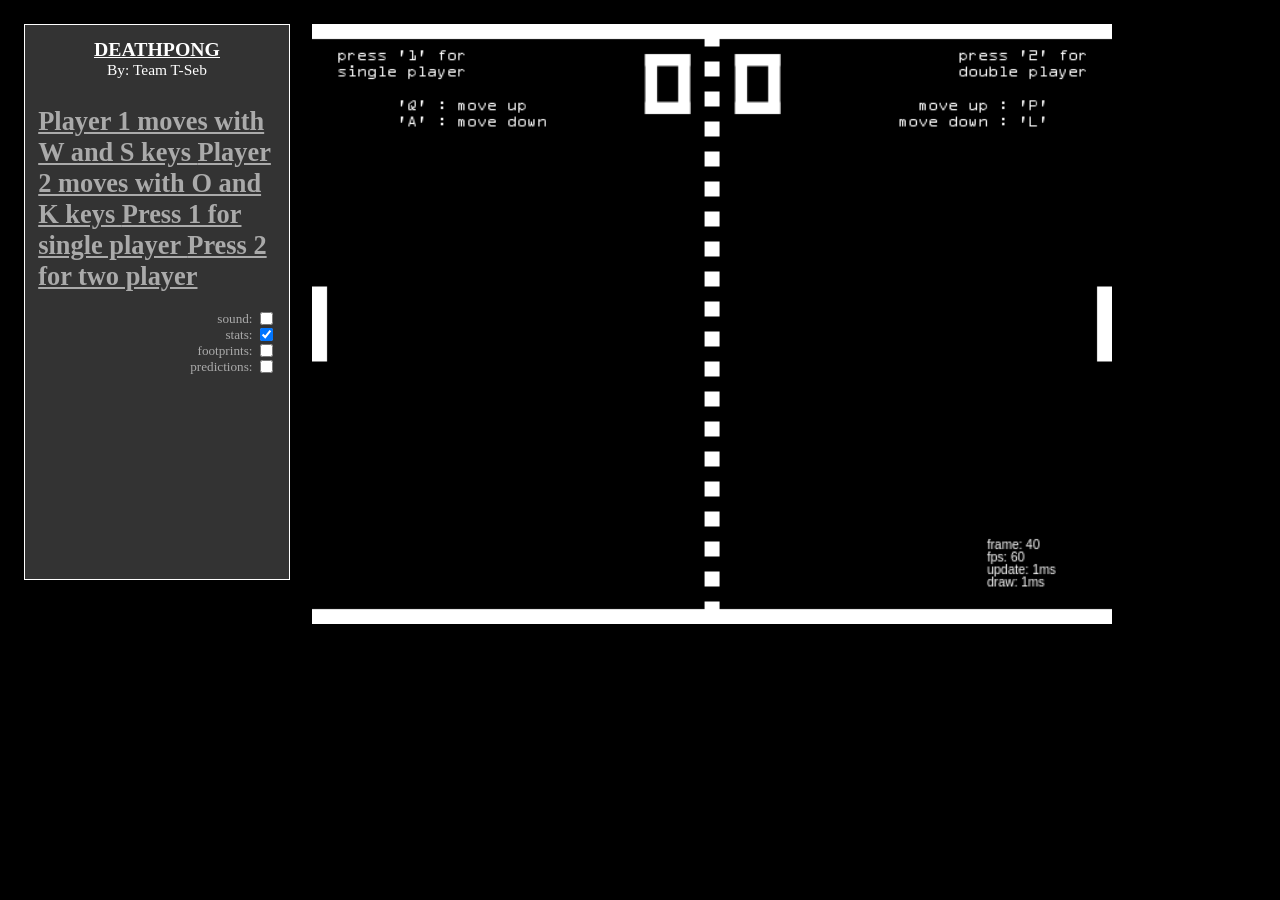
==== commit 8df2d876: "Added new controls and different font for the winner message Edited the image for the ‘winner” messa" ====
--- a/index.html
+++ b/index.html
@@ -13,8 +13,15 @@
     <h2><b><u>DEATHPONG</u></b></h2>
     <div class='description'>
       <h3>
-        <b>By: Team 2</b>
+        <b>By: Team T-Seb</b>
       </h3>
+    </div>
+    <div class='controls'>
+      <h1>
+        <u>Player 1 moves with W and S keys </u>
+        <u>Player 2 moves with O and K keys </u>
+        <u>Press 1 for single player </u>
+        <u>Press 2 for two player </u>
     </div>
 
     <div class='settings'>
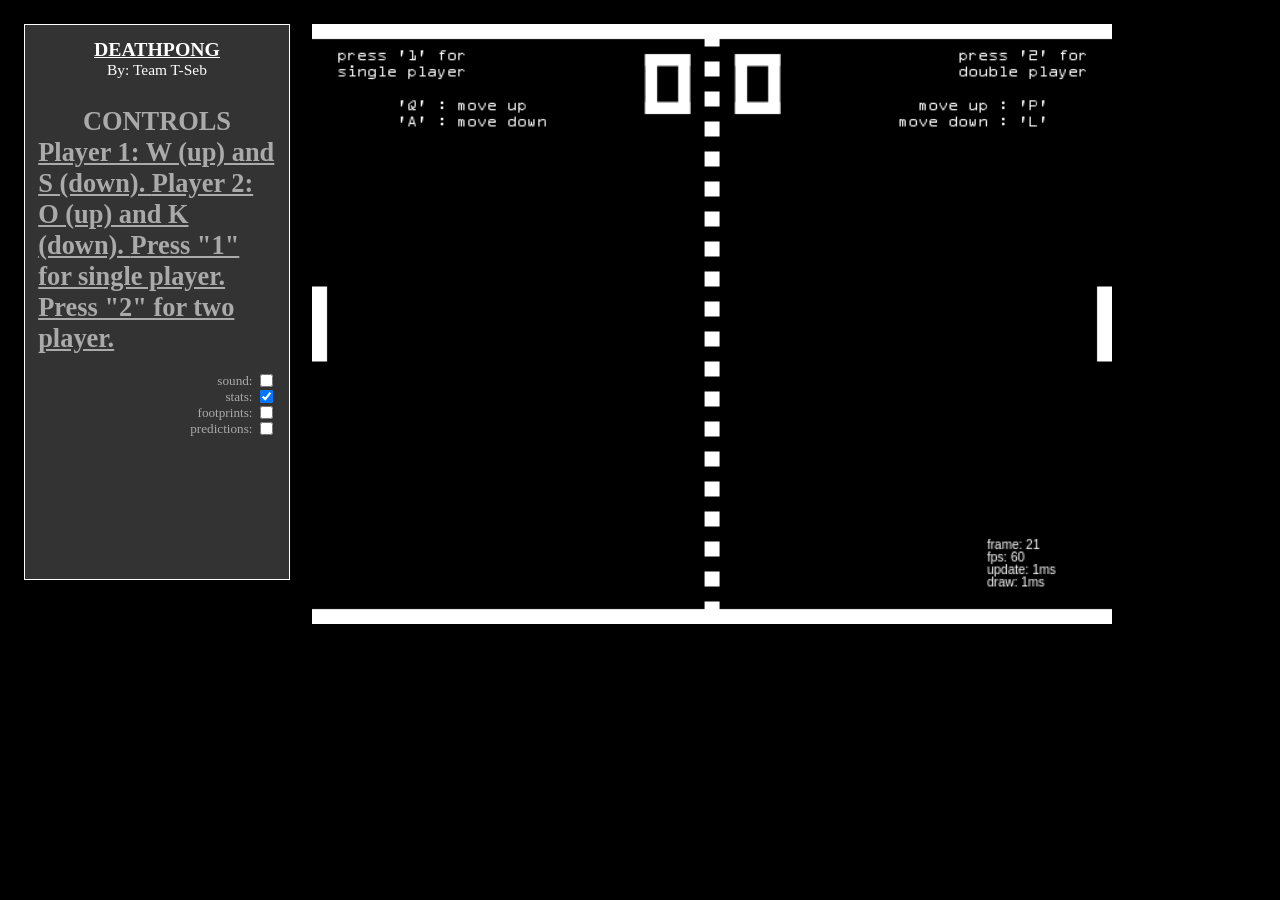
==== commit be277ba3: "Updated instructions" ====
--- a/index.html
+++ b/index.html
@@ -18,10 +18,11 @@
     </div>
     <div class='controls'>
       <h1>
-        <u>Player 1 moves with W and S keys </u>
-        <u>Player 2 moves with O and K keys </u>
-        <u>Press 1 for single player </u>
-        <u>Press 2 for two player </u>
+        <center>CONTROLS</center>
+        <u>Player 1: W (up) and S (down). </u>
+        <u>Player 2: O (up) and K (down). </u>
+        <u>Press "1" for single player. </u>
+        <u>Press "2" for two player. </u>
     </div>
 
     <div class='settings'>
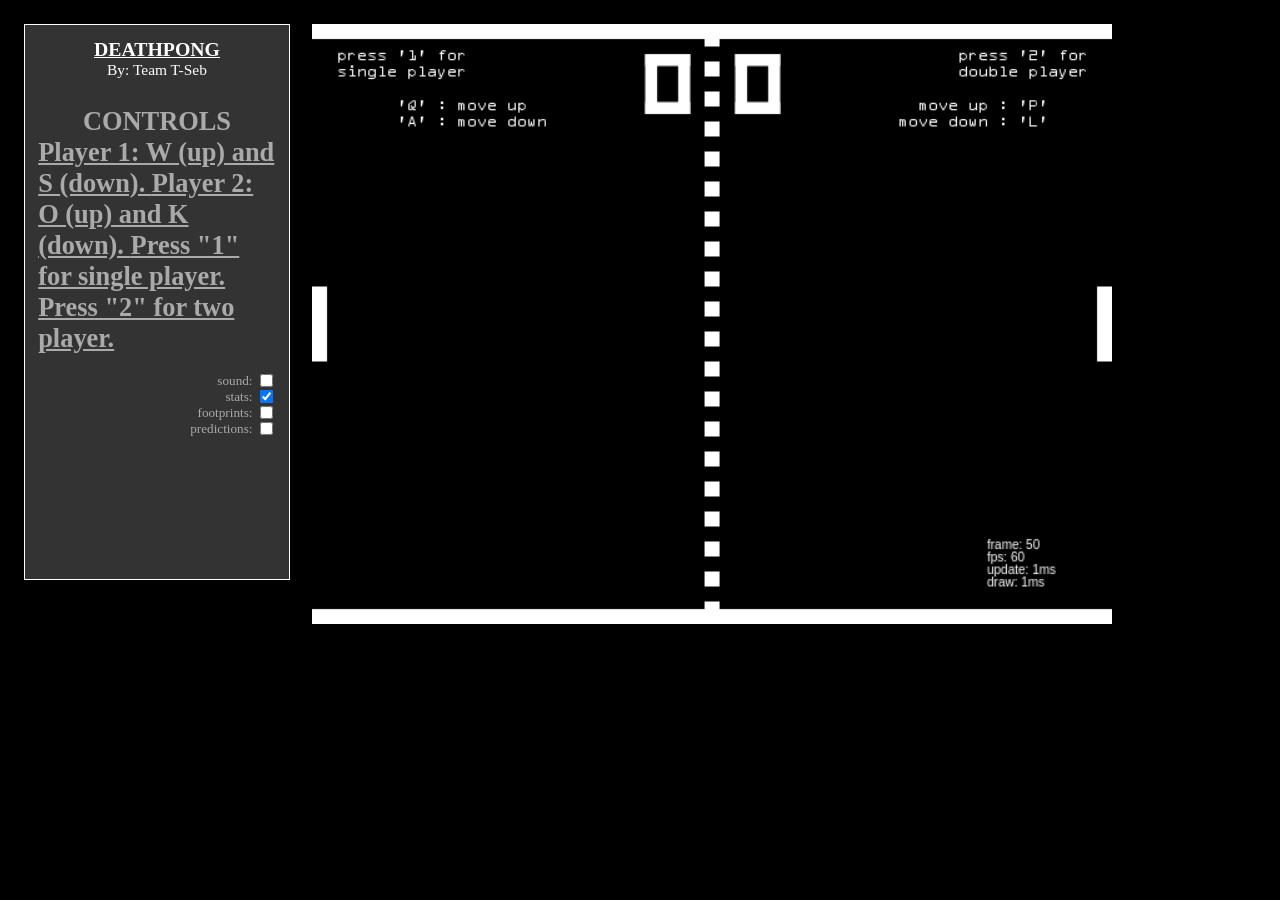
==== commit 12dd8086: "Update index.html" ====
--- a/index.html
+++ b/index.html
@@ -19,9 +19,12 @@
     <div class='controls'>
       <h1>
         <center>CONTROLS</center>
-        <u>Player 1: W (up) and S (down). </u>
-        <u>Player 2: O (up) and K (down). </u>
-        <u>Press "1" for single player. </u>
+        <u>Player 1: W (up) and S (down). 
+        </u>
+        <u>Player 2: O (up) and K (down). 
+        </u>
+        <u>Press "1" for single player. 
+        </u>
         <u>Press "2" for two player. </u>
     </div>
 
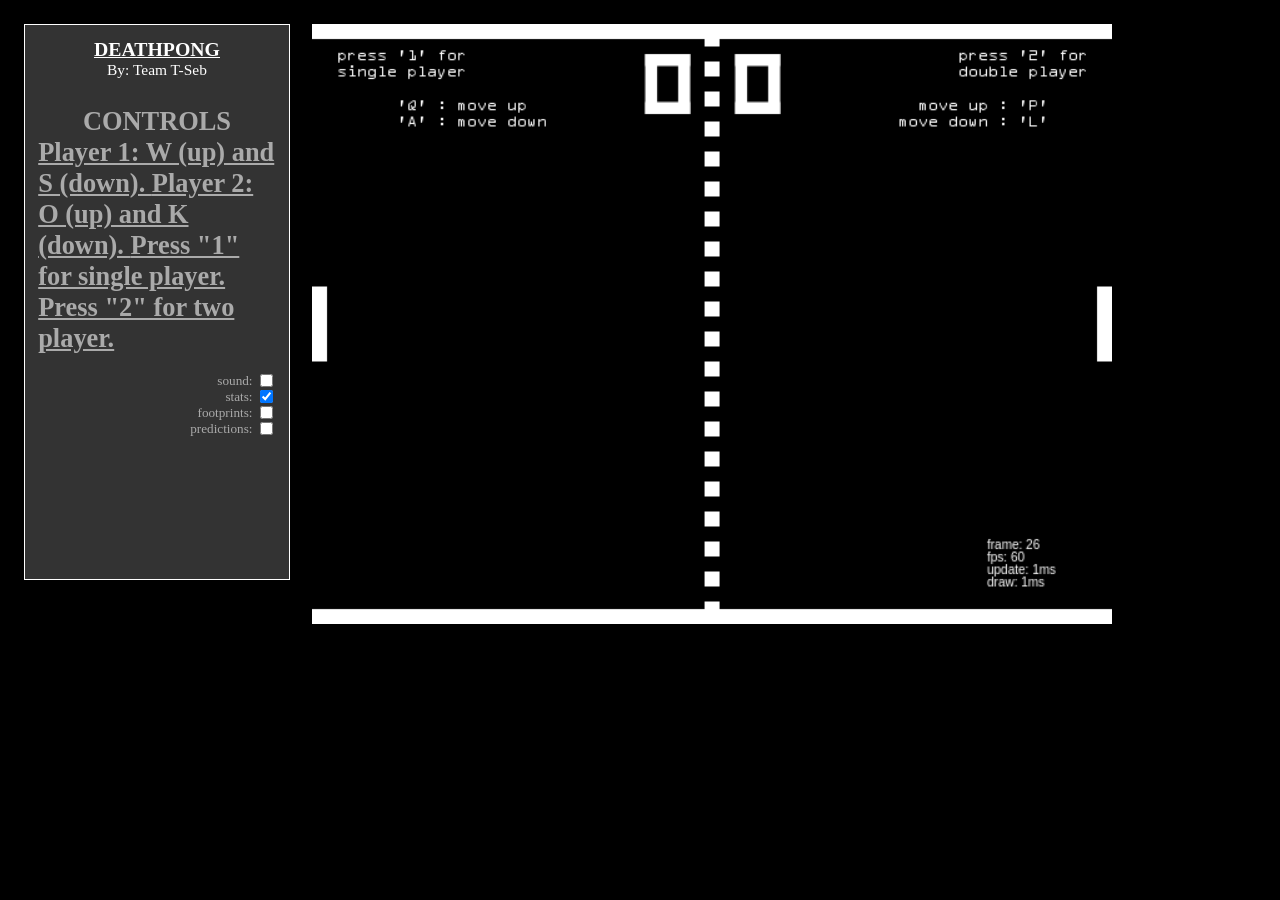
==== commit 1cbb57db: "Update index.html" ====
--- a/index.html
+++ b/index.html
@@ -19,12 +19,9 @@
     <div class='controls'>
       <h1>
         <center>CONTROLS</center>
-        <u>Player 1: W (up) and S (down). 
-        </u>
-        <u>Player 2: O (up) and K (down). 
-        </u>
-        <u>Press "1" for single player. 
-        </u>
+        <u>Player 1: W (up) and S (down).               </u>
+        <u>Player 2: O (up) and K (down).              </u>
+        <u>Press "1" for single player.             </u>
         <u>Press "2" for two player. </u>
     </div>
 
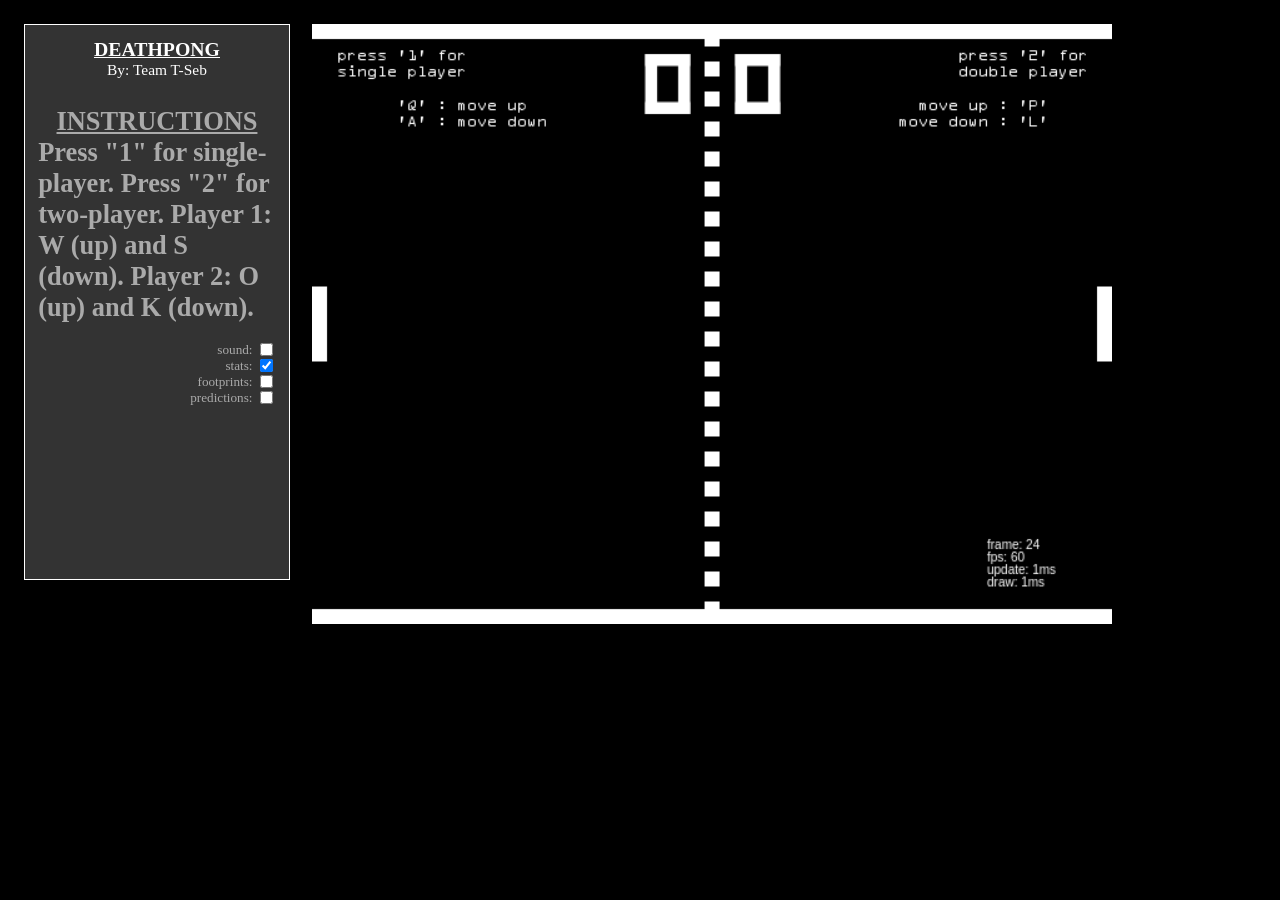
==== commit cf9aa52a: "Update index.html" ====
--- a/index.html
+++ b/index.html
@@ -18,11 +18,11 @@
     </div>
     <div class='controls'>
       <h1>
-        <center>CONTROLS</center>
-        <u>Player 1: W (up) and S (down).               </u>
-        <u>Player 2: O (up) and K (down).              </u>
-        <u>Press "1" for single player.             </u>
-        <u>Press "2" for two player. </u>
+        <u><center>INSTRUCTIONS</center></u>
+        Press "1" for single-player.
+        Press "2" for two-player.
+        Player 1: W (up) and S (down).
+        Player 2: O (up) and K (down).
     </div>
 
     <div class='settings'>
